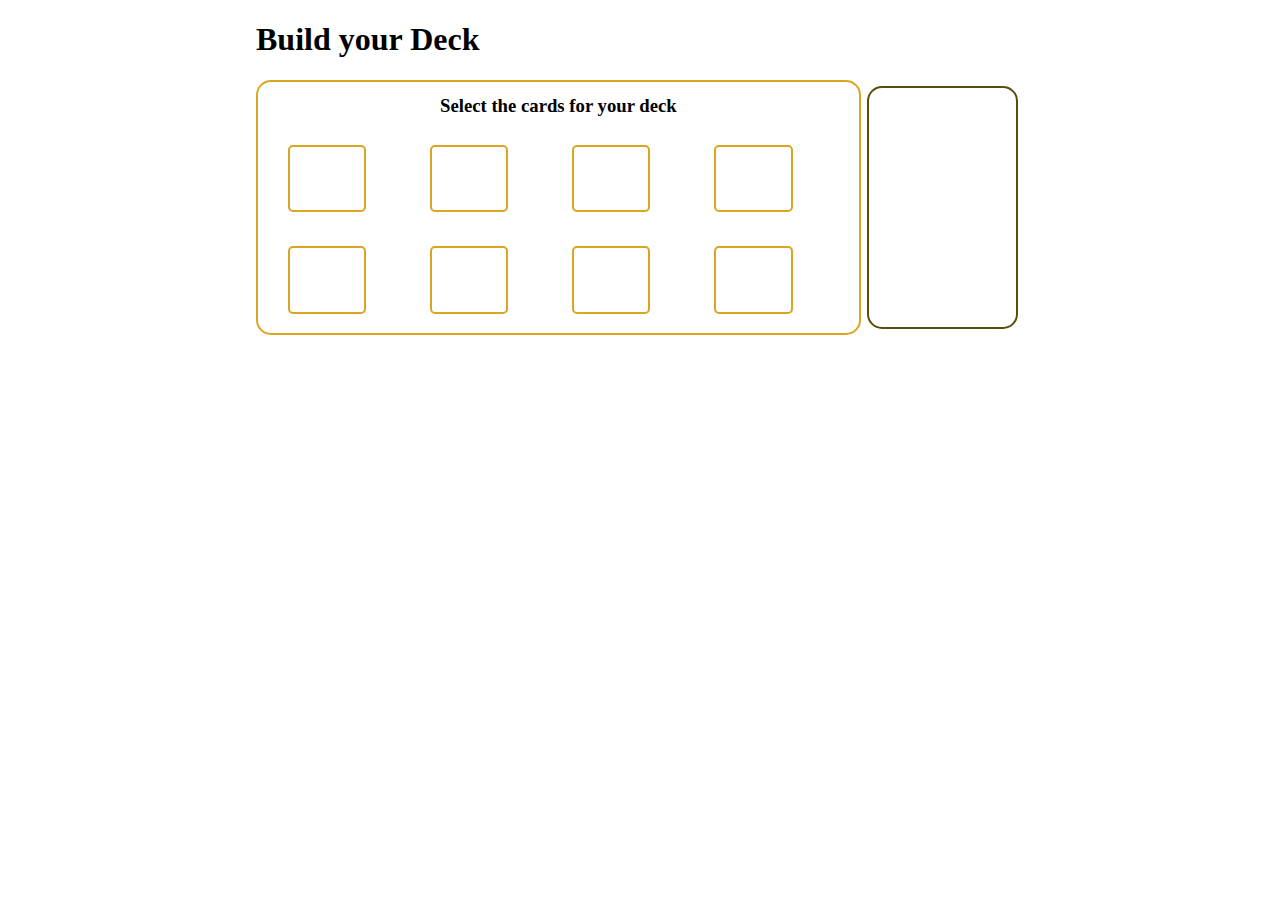
==== deckBuilder.html @ 725fa7bc "Initial_Commit_Lab_Desktop" ====
<!DOCTYPE html>
<html lang="en">
<head>
    <meta charset="UTF-8">
    <meta name="viewport" content="width=device-width, initial-scale=1.0">
    <meta http-equiv="X-UA-Compatible" content="ie=edge">
    <link rel="stylesheet" href="CSS/style_deckBuilder.css">
    <title>Deck Builder</title>
</head>
<body>
    <div class="container">
        <header class="container--header">
            <h1>Build your Deck</h1>
        </header>
        <div class="container--main">
            <div class="main--cards">
                <h3 class="main--cards__header">Select the cards for your deck</h3>
                <ul class="list--cards">
                    <li class="list--cards__card">
                        <a href="#" class="link--card"></a>
                    </li>
                    <li class="list--cards__card">
                        <a href="#" class="link--card"></a>
                    </li>
                    <li class="list--cards__card">
                        <a href="#" class="link--card"></a>
                    </li>
                    <li class="list--cards__card">
                        <a href="#" class="link--card"></a>
                    </li>
                    <li class="list--cards__card">
                        <a href="#" class="link--card"></a>
                    </li>
                    <li class="list--cards__card">
                        <a href="#" class="link--card"></a>
                    </li>
                    <li class="list--cards__card">
                        <a href="#" class="link--card"></a>
                    </li>
                    <li class="list--cards__card">
                        <a href="#" class="link--card"></a>
                    </li>
                </ul>
            </div>
            <div class="container--side">

            </div>
        </div>
    </div><!--Container-->
</body>
</html>
---- CSS/style_deckBuilder.css ----
*{
    box-sizing: border-box;
}

body{
    margin: 0;
    /* background-color: black; */
    /* color: white; */
}

.container{
    width: 60%;
    margin: auto;
    overflow: hidden;
    position: relative;
}

.container--main{
    display: flex;
}

.main--cards{
    border: 2px solid goldenrod;
    border-radius: 15px;
    width: 80%;
    /* padding: 2px */
}

.main--cards__header{
    margin: 10px;
    padding: 3px 2px;
    text-align: center;
}

.list--cards{
    list-style: none;
    margin: 0;
    padding: 0;
}

.list--cards__card{
    display: inline-block;
    width: 23%;
    /* margin: 5px; */
    /* padding: 3px; */
}

.link--card{
    display: block;
    border: 2px solid goldenrod;
    border-radius: 5px;
    margin: 15px 30px;
    padding-bottom: 46%;
}

.container--side{
    border: 2px solid rgb(88, 77, 11);
    border-radius: 15px;
    margin:  6px;
    padding: 3px;
    width:20%;
}
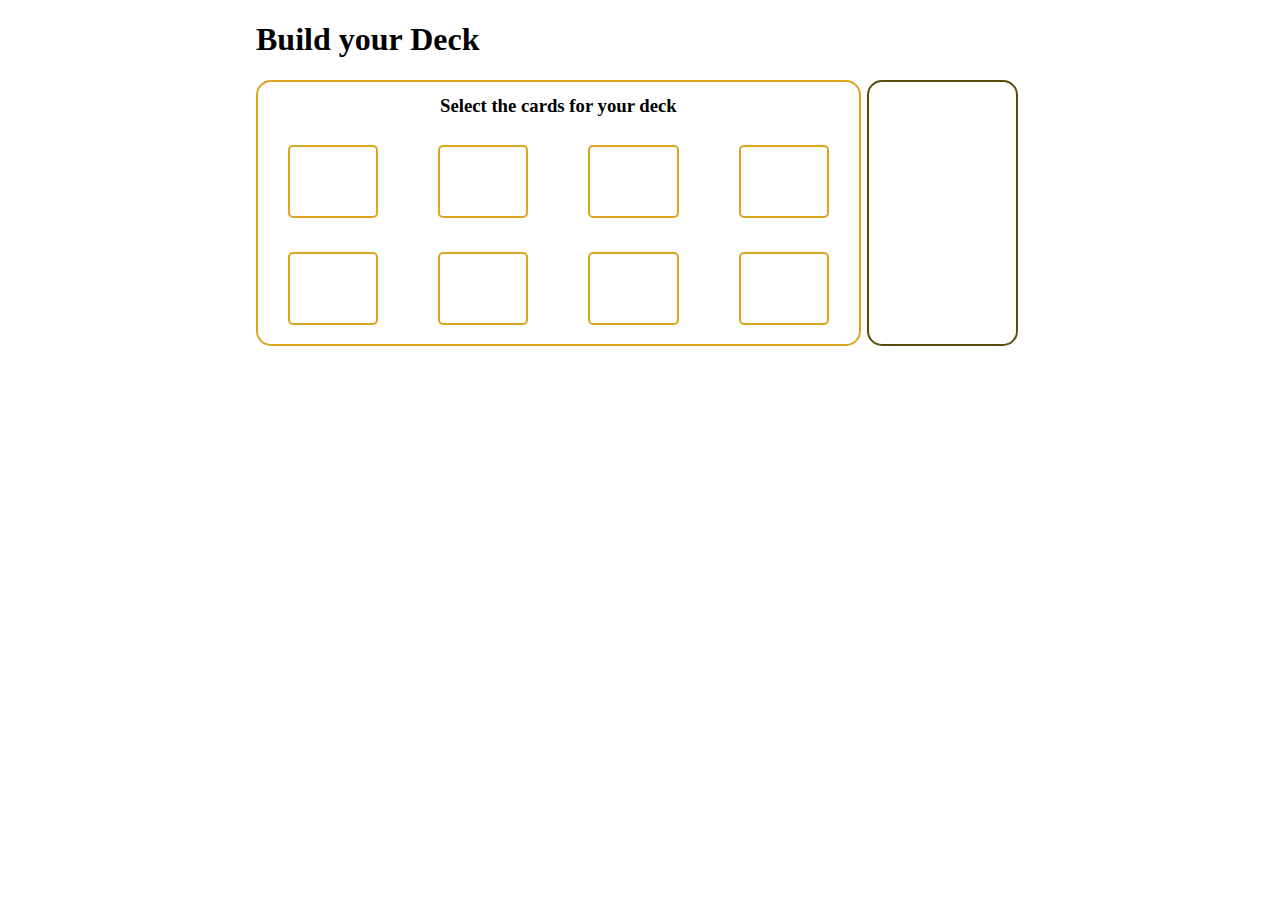
==== commit ab5715b0: "Added JSONs" ====
--- a/deckBuilder.html
+++ b/deckBuilder.html
@@ -10,7 +10,7 @@
 <body>
     <div class="container">
         <header class="container--header">
-            <h1>Build your Deck</h1>
+            <h1>Build your <span id="hsclassname"></span> Deck</h1>
         </header>
         <div class="container--main">
             <div class="main--cards">
@@ -18,26 +18,26 @@
                 <ul class="list--cards">
                     <li class="list--cards__card">
                         <a href="#" class="link--card"></a>
-                    </li>
-                    <li class="list--cards__card">
+                    </li><!--
+                    --><li class="list--cards__card">
                         <a href="#" class="link--card"></a>
-                    </li>
-                    <li class="list--cards__card">
+                    </li><!--
+                    --><li class="list--cards__card">
                         <a href="#" class="link--card"></a>
-                    </li>
-                    <li class="list--cards__card">
+                    </li><!--
+                    --><li class="list--cards__card">
                         <a href="#" class="link--card"></a>
-                    </li>
-                    <li class="list--cards__card">
+                    </li><!--
+                    --><li class="list--cards__card">
                         <a href="#" class="link--card"></a>
-                    </li>
-                    <li class="list--cards__card">
+                    </li><!--
+                    --><li class="list--cards__card">
                         <a href="#" class="link--card"></a>
-                    </li>
-                    <li class="list--cards__card">
+                    </li><!--
+                    --><li class="list--cards__card">
                         <a href="#" class="link--card"></a>
-                    </li>
-                    <li class="list--cards__card">
+                    </li><!--
+                    --><li class="list--cards__card">
                         <a href="#" class="link--card"></a>
                     </li>
                 </ul>
@@ -47,5 +47,6 @@
             </div>
         </div>
     </div><!--Container-->
+    <script src="hsdb.js" type="text/javascript"></script>
 </body>
 </html>--- a/CSS/style_deckBuilder.css
+++ b/CSS/style_deckBuilder.css
@@ -40,7 +40,7 @@
 
 .list--cards__card{
     display: inline-block;
-    width: 23%;
+    width: 25%;
     /* margin: 5px; */
     /* padding: 3px; */
 }
@@ -56,7 +56,7 @@
 .container--side{
     border: 2px solid rgb(88, 77, 11);
     border-radius: 15px;
-    margin:  6px;
+    margin:  0 6px;
     padding: 3px;
     width:20%;
 }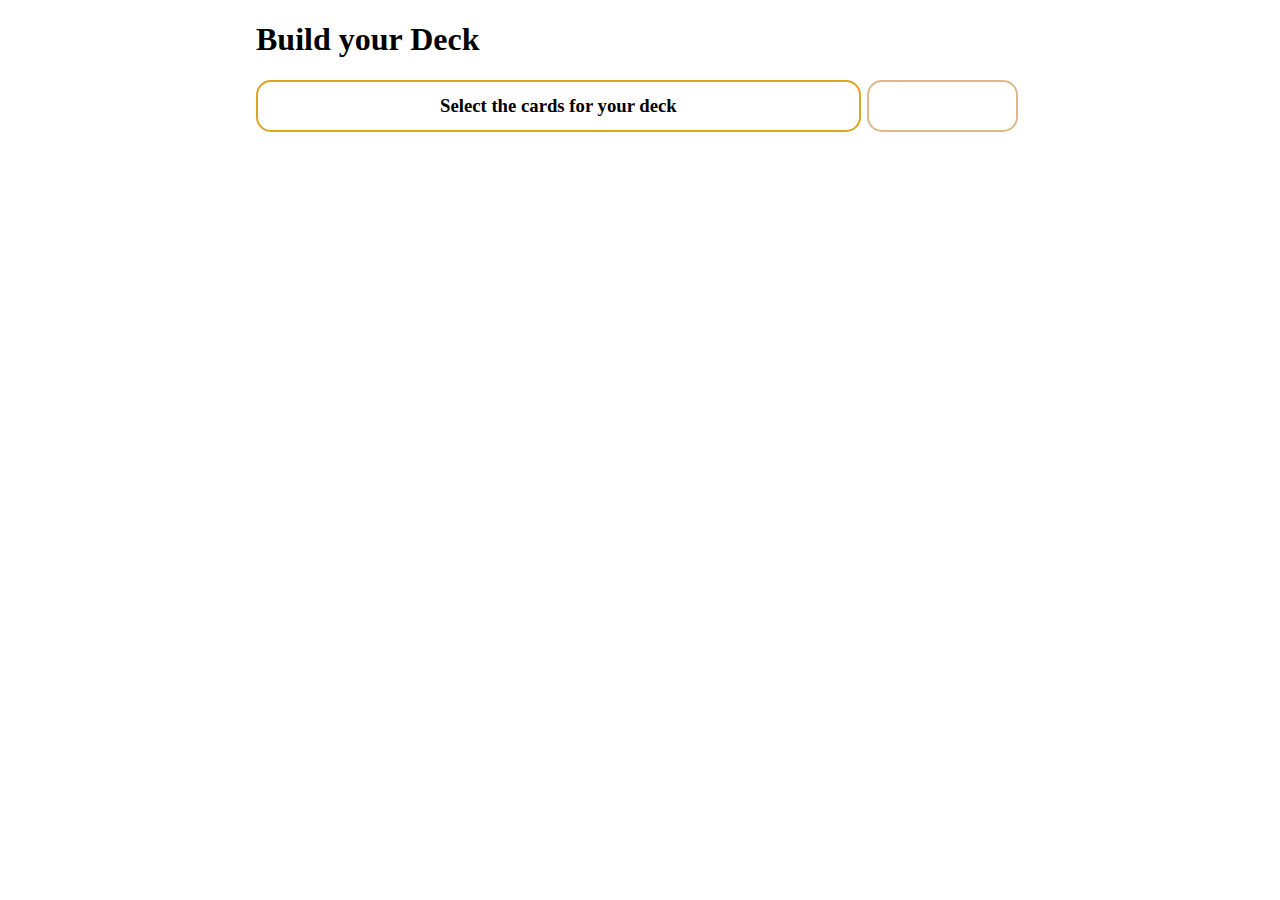
==== commit 8b648e79: "Added Some Deck Functionality" ====
--- a/deckBuilder.html
+++ b/deckBuilder.html
@@ -16,34 +16,11 @@
             <div class="main--cards">
                 <h3 class="main--cards__header">Select the cards for your deck</h3>
                 <ul class="list--cards">
-                    <li class="list--cards__card">
-                        <a href="#" class="link--card"></a>
-                    </li><!--
-                    --><li class="list--cards__card">
-                        <a href="#" class="link--card"></a>
-                    </li><!--
-                    --><li class="list--cards__card">
-                        <a href="#" class="link--card"></a>
-                    </li><!--
-                    --><li class="list--cards__card">
-                        <a href="#" class="link--card"></a>
-                    </li><!--
-                    --><li class="list--cards__card">
-                        <a href="#" class="link--card"></a>
-                    </li><!--
-                    --><li class="list--cards__card">
-                        <a href="#" class="link--card"></a>
-                    </li><!--
-                    --><li class="list--cards__card">
-                        <a href="#" class="link--card"></a>
-                    </li><!--
-                    --><li class="list--cards__card">
-                        <a href="#" class="link--card"></a>
-                    </li>
                 </ul>
             </div>
             <div class="container--side">
-
+                <ul class="side--deck">
+                </ul>
             </div>
         </div>
     </div><!--Container-->
--- a/CSS/style_deckBuilder.css
+++ b/CSS/style_deckBuilder.css
@@ -23,7 +23,8 @@
     border: 2px solid goldenrod;
     border-radius: 15px;
     width: 80%;
-    /* padding: 2px */
+    align-content: center;
+    /* padding: 2px; */
 }
 
 .main--cards__header{
@@ -42,21 +43,32 @@
     display: inline-block;
     width: 25%;
     /* margin: 5px; */
-    /* padding: 3px; */
+    padding: 0 12px;
 }
 
 .link--card{
     display: block;
-    border: 2px solid goldenrod;
-    border-radius: 5px;
-    margin: 15px 30px;
-    padding-bottom: 46%;
+    margin: 0;
+    padding: 0;
+    /* width:  */
 }
 
 .container--side{
-    border: 2px solid rgb(88, 77, 11);
+    border: 2px solid burlywood;
     border-radius: 15px;
     margin:  0 6px;
     padding: 3px;
     width:20%;
+}
+
+.link--card--img{
+    margin: 0;
+    padding: 0;
+    display: block;
+    max-width: 100%;
+    opacity: 0.8;
+}
+
+.link--card--img:hover{
+    opacity: 1;
 }